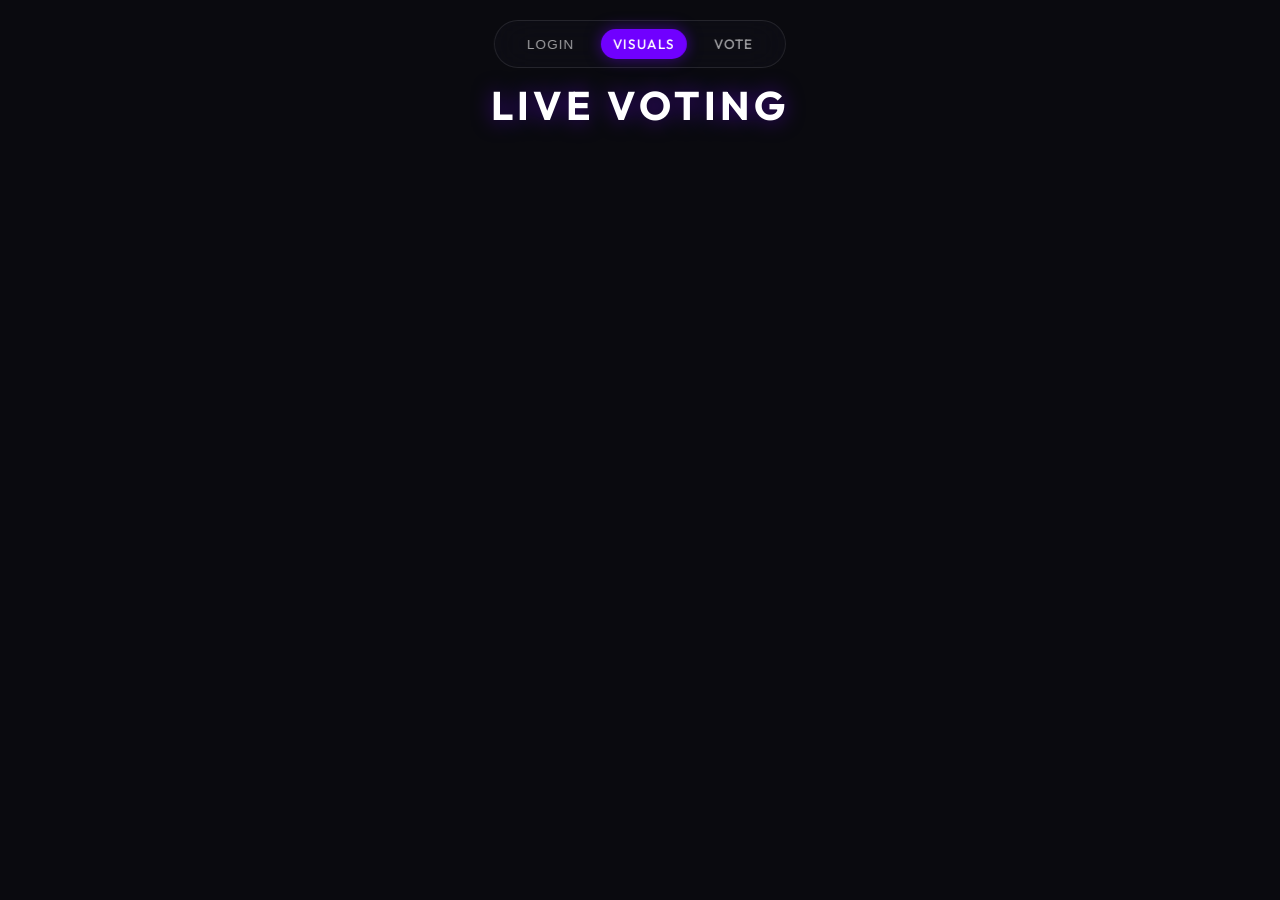
==== index.html @ 945123c5 "Initial commit: DJ site files" ====
<!DOCTYPE html>
<html lang="en">

<head>
    <meta charset="UTF-8">
    <meta name="viewport" content="width=device-width, initial-scale=1.0">
    <title>DJ Set - Live Visuals</title>
    <link rel="stylesheet" href="style.css">
    <link rel="preconnect" href="https://fonts.googleapis.com">
    <link rel="preconnect" href="https://fonts.gstatic.com" crossorigin>
    <link href="https://fonts.googleapis.com/css2?family=Outfit:wght@300;500;700&display=swap" rel="stylesheet">
    <link rel="icon" type="image/png" href="favicon.png">
</head>

<body class="display-page">
    <div class="ambient-background">
        <div class="blob blob-1"></div>
        <div class="blob blob-2"></div>
        <div class="blob blob-3"></div>
    </div>
    <nav class="main-nav">
        <div class="nav-links">
            <button id="authBtn" class="nav-link" style="background:none; border:none; cursor:pointer;">Login</button>
            <a href="index.html" class="nav-link active">Visuals</a>
            <a href="vote.html" class="nav-link">Vote</a>
        </div>
    </nav>

    <div class="app-container">
        <header>
            <h1>LIVE VOTING</h1>
        </header>
        <main id="bubbleContainer" class="bubble-container">
            <!-- Bubbles/Vinyls will be injected here -->
        </main>
    </div>

    <div id="nowPlayingContainer" class="now-playing-banner"></div>

    <!-- Auth Overlay -->
    <div id="authOverlay" class="auth-overlay">
        <div class="auth-card">
            <h2>Welcome to DJ Set</h2>
            <p>Please sign in with Google to access special features!</p>
            <button id="googleLoginBtn" class="google-login-btn">
                <img src="https://www.gstatic.com/firebasejs/ui/2.0.0/images/auth/google.svg" alt="Google">
                Sign in with Google
            </button>
            <div id="authError"
                style="color: #ff6b6b; margin-top: 15px; font-size: 0.85em; display: none; padding: 10px; background: rgba(255,107,107,0.1); border-radius: 4px; text-align: left; overflow-wrap: break-word;">
            </div>
        </div>
    </div>

    <!-- Firebase SDK -->
    <script src="https://www.gstatic.com/firebasejs/9.23.0/firebase-app-compat.js"></script>
    <script src="https://www.gstatic.com/firebasejs/9.23.0/firebase-auth-compat.js"></script>
    <script src="https://www.gstatic.com/firebasejs/9.23.0/firebase-firestore-compat.js"></script>
    <script>
        window.firebaseApp = firebase;
        window.firebaseAuth = {
            getAuth: firebase.auth,
            GoogleAuthProvider: firebase.auth.GoogleAuthProvider,
            signInWithPopup: (auth, provider) => auth.signInWithPopup(provider),
            signOut: (auth) => auth.signOut(),
            onAuthStateChanged: (auth, cb) => auth.onAuthStateChanged(cb)
        };
        window.firebaseFirestore = firebase.firestore;
    </script>

    <script src="js/firebase-config.js"></script>
    <script>
        firebase.initializeApp(window.firebaseConfig);
        // Enable offline persistence
        firebase.firestore().enablePersistence()
            .then(() => console.log("Firestore: Offline persistence enabled"))
            .catch((err) => {
                if (err.code == 'failed-precondition') {
                    console.warn("Firestore: Multiple tabs open, persistence can only be enabled in one tab at a time.");
                } else if (err.code == 'unimplemented') {
                    console.warn("Firestore: Browser doesn't support persistence.");
                }
            });
    </script>
    <script src="js/auth.js"></script>
    <script src="js/music_db.js"></script>
    <script src="js/data.js"></script>
    <script src="js/physics.js"></script>
    <script src="js/ui.js"></script>
    <script src="js/main.js"></script>
</body>

</html>
---- style.css ----
/* ==========================================================================
   1. VARIABLES & RESET
   ========================================================================== */

:root {
    --bg-color: #0a0a0f;
    --text-color: #ffffff;
    --accent-color: #7000ff;
    --accent-glow: #7000ff80;
    --bubble-color-1: #ff0055;
    --bubble-color-2: #00ddff;
    --bubble-color-3: #7000ff;
    --font-main: 'Outfit', sans-serif;
}

*,
*::before,
*::after {
    box-sizing: border-box;
    margin: 0;
    padding: 0;
}

body {
    background-color: var(--bg-color);
    color: var(--text-color);
    font-family: var(--font-main);
    overflow: hidden;
}

/* ==========================================================================
   2. LAYOUT & CONTAINERS
   ========================================================================== */

.ambient-background {
    position: fixed;
    top: 0;
    left: 0;
    width: 100%;
    height: 100%;
    z-index: 0;
    pointer-events: none;
}

.app-container {
    position: relative;
    z-index: 10;
    width: 100%;
    height: 100vh;
    display: flex;
    flex-direction: column;
}

.voting-page {
    background: radial-gradient(circle at 50% 0%, #1a1a25, #0a0a0f);
    overflow-y: auto !important;
}

.voting-page body {
    overflow-y: auto;
}

header {
    position: relative;
    padding: 80px 0 20px 0;
    text-align: center;
}

header h1 {
    font-weight: 700;
    letter-spacing: 4px;
    text-transform: uppercase;
    font-size: 2.5em;
    text-shadow: 0 0 20px var(--accent-glow);
}

/* ==========================================================================
   3. COMPONENTS
   ========================================================================== */

/* --- Navigation --- */
.main-nav {
    position: fixed;
    top: 20px;
    left: 50%;
    transform: translateX(-50%);
    z-index: 2000;
}

.nav-links {
    display: flex;
    gap: 15px;
    padding: 8px 20px;
    border-radius: 50px;
    background: rgba(16, 16, 24, 0.6);
    backdrop-filter: blur(20px);
    border: 1px solid rgba(255, 255, 255, 0.1);
}

.nav-link {
    color: rgba(255, 255, 255, 0.6);
    text-decoration: none;
    font-size: 0.85em;
    font-weight: 500;
    text-transform: uppercase;
    letter-spacing: 1px;
    padding: 6px 12px;
    border-radius: 20px;
    transition: all 0.3s;
}

.nav-link:hover {
    color: white;
    background: rgba(255, 255, 255, 0.1);
}

.nav-link.active {
    color: white;
    background: var(--accent-color);
    box-shadow: 0 0 15px var(--accent-glow);
}

/* --- Vinyl Bubbels --- */
.bubble-container {
    flex-grow: 1;
    position: relative;
    overflow: hidden;
    width: 100%;
}

.bubble {
    position: absolute;
    border-radius: 50%;
    display: flex;
    flex-direction: column;
    align-items: center;
    justify-content: center;
    text-align: center;
    background: var(--bg);
    border: 2px solid rgba(255, 255, 255, 0.1);
    box-shadow: 0 0 30px var(--accent-glow);
    cursor: pointer;
    transition: width 0.5s ease, height 0.5s ease;
    animation: vinylSpin 10s linear infinite;
}

.bubble-cover {
    position: absolute;
    width: 33%;
    height: 33%;
    border-radius: 50%;
    background-size: cover;
    background-position: center;
    z-index: 2;
    box-shadow: inset 0 0 15px rgba(0, 0, 0, 0.5);
    background-color: #111;
}

.bubble span {
    z-index: 10;
    animation: counterSpin 10s linear infinite;
    pointer-events: none;
}

.bubble span.title {
    font-weight: 700;
    font-size: 1.1em;
    max-width: 85%;
    line-clamp: 2;
    display: -webkit-box;
    -webkit-box-orient: vertical;
    -webkit-line-clamp: 2;
    overflow: hidden;
}

.bubble span.artist {
    font-size: 0.8em;
    opacity: 0.8;
    margin-top: 5px;
}

.bubble span.votes {
    position: absolute;
    bottom: 15%;
    font-weight: 700;
    font-size: 1.2em;
    opacity: 0.5;
}

/* --- Voting Lists --- */
.voting-main {
    max-width: 800px;
    margin: 0 auto;
    width: 100%;
    padding: 20px 20px 180px;
}

.search-controls {
    display: flex;
    gap: 10px;
    margin-bottom: 20px;
}

.genre-select,
.search-container input {
    padding: 15px;
    background: rgba(0, 0, 0, 0.6);
    border: 1px solid rgba(255, 255, 255, 0.2);
    border-radius: 50px;
    color: white;
    outline: none;
    backdrop-filter: blur(10px);
}

.genre-select {
    width: auto;
    min-width: 140px;
    cursor: pointer;
}

.search-container input {
    flex-grow: 1;
}

.trending-item,
.result-item {
    background: rgba(0, 0, 0, 0.5);
    padding: 10px 15px;
    border-radius: 12px;
    display: flex;
    align-items: center;
    border: 1px solid rgba(255, 255, 255, 0.05);
    margin-bottom: 10px;
    cursor: pointer;
    transition: all 0.2s;
}

.mini-cover {
    width: 45px;
    height: 45px;
    border-radius: 6px;
    background-size: cover;
    margin-right: 15px;
    flex-shrink: 0;
}

.result-info {
    flex-grow: 1;
    min-width: 0;
}

.result-title-row {
    display: flex;
    align-items: center;
    gap: 10px;
    margin-bottom: 2px;
}

.result-name {
    font-weight: 500;
    overflow: hidden;
    text-overflow: ellipsis;
    white-space: nowrap;
    flex: 1;
}

.result-artist {
    font-size: 0.8em;
    opacity: 0.5;
    text-transform: uppercase;
}

.result-votes {
    color: var(--accent-color);
    font-weight: 700;
    margin-left: 10px;
}

.trending-item:hover {
    transform: translateX(5px);
    border-color: var(--accent-color);
}

/* --- Now Playing Banner --- */
.now-playing-banner {
    position: fixed;
    bottom: 20px;
    left: 50%;
    transform: translateX(-50%) translateY(100px);
    width: 90%;
    max-width: 500px;
    background: linear-gradient(135deg,
            rgba(6, 182, 212, 0.2) 0%,
            rgba(139, 92, 246, 0.2) 100%);
    backdrop-filter: blur(20px);
    border: 1px solid rgba(255, 255, 255, 0.1);
    box-shadow: 0 8px 32px rgba(0, 0, 0, 0.3);
    border-radius: 20px;
    padding: 15px 20px;
    display: flex;
    align-items: center;
    gap: 15px;
    transition: all 0.5s ease;
    z-index: 1000;
    opacity: 0;
}

.now-playing-banner.visible {
    transform: translateX(-50%) translateY(0);
    opacity: 1;
}

.np-label {
    font-size: 0.7em;
    font-weight: 700;
    letter-spacing: 1px;
    color: rgba(6, 182, 212, 1);
    text-shadow: 0 0 10px rgba(6, 182, 212, 0.5);
    white-space: nowrap;
}

.np-image {
    width: 60px;
    height: 60px;
    border-radius: 10px;
    background-size: cover;
    background-position: center;
    flex-shrink: 0;
}

.np-track {
    flex-grow: 1;
    overflow: hidden;
    min-width: 0;
}

.np-title {
    font-weight: 700;
    font-size: 1em;
    white-space: nowrap;
    overflow: hidden;
    text-overflow: ellipsis;
}

.np-artist {
    font-size: 0.85em;
    opacity: 0.7;
    white-space: nowrap;
    overflow: hidden;
    text-overflow: ellipsis;
}

.np-visualizer {
    display: flex;
    align-items: flex-end;
    gap: 3px;
    height: 30px;
    flex-shrink: 0;
}

.np-visualizer span {
    width: 3px;
    background: linear-gradient(to top, rgba(6, 182, 212, 0.8), rgba(139, 92, 246, 0.8));
    border-radius: 2px;
    animation: pulse 0.8s ease-in-out infinite;
}

.np-visualizer span:nth-child(1) {
    animation-delay: 0s;
}

.np-visualizer span:nth-child(2) {
    animation-delay: 0.2s;
}

.np-visualizer span:nth-child(3) {
    animation-delay: 0.4s;
}

.np-visualizer span:nth-child(4) {
    animation-delay: 0.6s;
}

@keyframes pulse {

    0%,
    100% {
        height: 8px;
    }

    50% {
        height: 30px;
    }
}

/* ==========================================================================
   4. ANIMATIONS
   ========================================================================== */

@keyframes vinylSpin {
    from {
        transform: rotate(0deg);
    }

    to {
        transform: rotate(360deg);
    }
}

@keyframes counterSpin {
    from {
        transform: rotate(0deg);
    }

    to {
        transform: rotate(-360deg);
    }
}

.blob {
    position: absolute;
    border-radius: 50%;
    filter: blur(80px);
    opacity: 0.3;
    animation: floatBlob 20s infinite alternate;
}

@keyframes floatBlob {
    0% {
        transform: translate(0, 0) scale(1);
    }

    100% {
        transform: translate(20px, 20px) scale(1.1);
    }
}

.exploding {
    animation: explode 0.6s forwards;
    pointer-events: none;
}

@keyframes explode {
    to {
        transform: scale(3);
        opacity: 0;
        filter: blur(20px);
    }
}

/* ==========================================================================
   5. AUTH & MODALS
   ========================================================================== */

.auth-overlay {
    position: fixed;
    top: 0;
    left: 0;
    width: 100%;
    height: 100%;
    background: rgba(10, 10, 15, 0.9);
    backdrop-filter: blur(10px);
    z-index: 5000;
    display: flex;
    align-items: center;
    justify-content: center;
    opacity: 0;
    pointer-events: none;
    transition: opacity 0.3s;
}

.auth-overlay.visible {
    opacity: 1;
    pointer-events: auto;
}

.auth-card {
    background: rgba(255, 255, 255, 0.05);
    padding: 40px;
    border-radius: 24px;
    border: 1px solid rgba(255, 255, 255, 0.1);
    text-align: center;
    max-width: 400px;
    width: 90%;
    box-shadow: 0 20px 50px rgba(0, 0, 0, 0.5);
}

.auth-card h2 {
    margin-bottom: 10px;
    font-weight: 700;
}

.auth-card p {
    margin-bottom: 30px;
    opacity: 0.7;
}

.google-login-btn {
    display: flex;
    align-items: center;
    justify-content: center;
    gap: 12px;
    width: 100%;
    padding: 12px;
    background: white;
    color: #1a1a1a;
    border: none;
    border-radius: 50px;
    font-weight: 600;
    cursor: pointer;
    transition: transform 0.2s;
}

.google-login-btn:hover {
    transform: scale(1.02);
}

.google-login-btn img {
    width: 20px;
    height: 20px;
}

.voted-badge {
    background: var(--accent-color);
    color: white;
    padding: 6px 12px;
    border-radius: 20px;
    font-size: 0.65em;
    font-weight: 800;
    letter-spacing: 1px;
    box-shadow: 0 0 15px var(--accent-glow);
    flex-shrink: 0;
}

.unvote-btn {
    background: rgba(255, 255, 255, 0.08);
    color: rgba(255, 255, 255, 0.6);
    border: 1px solid rgba(255, 255, 255, 0.15);
    border-radius: 12px;
    width: 44px;
    height: 44px;
    cursor: pointer;
    margin-left: 12px;
    display: inline-flex;
    align-items: center;
    justify-content: center;
    transition: all 0.3s cubic-bezier(0.4, 0, 0.2, 1);
    vertical-align: middle;
    backdrop-filter: blur(5px);
    flex-shrink: 0;
}

.unvote-btn:hover {
    background: rgba(255, 50, 100, 0.15);
    color: #ff3264;
    border-color: rgba(255, 50, 100, 0.3);
    transform: translateY(-2px);
    box-shadow: 0 5px 15px rgba(255, 50, 100, 0.2);
}

.unvote-btn svg {
    transition: transform 0.3s ease;
}

.unvote-btn:hover svg {
    transform: rotate(-10deg) scale(1.1);
}

.trending-item.voted:hover {
    transform: none;
    border-color: rgba(255, 255, 255, 0.1);
}

.debug-controls {
    display: none;
}

body.is-admin .debug-controls {
    display: block;
}
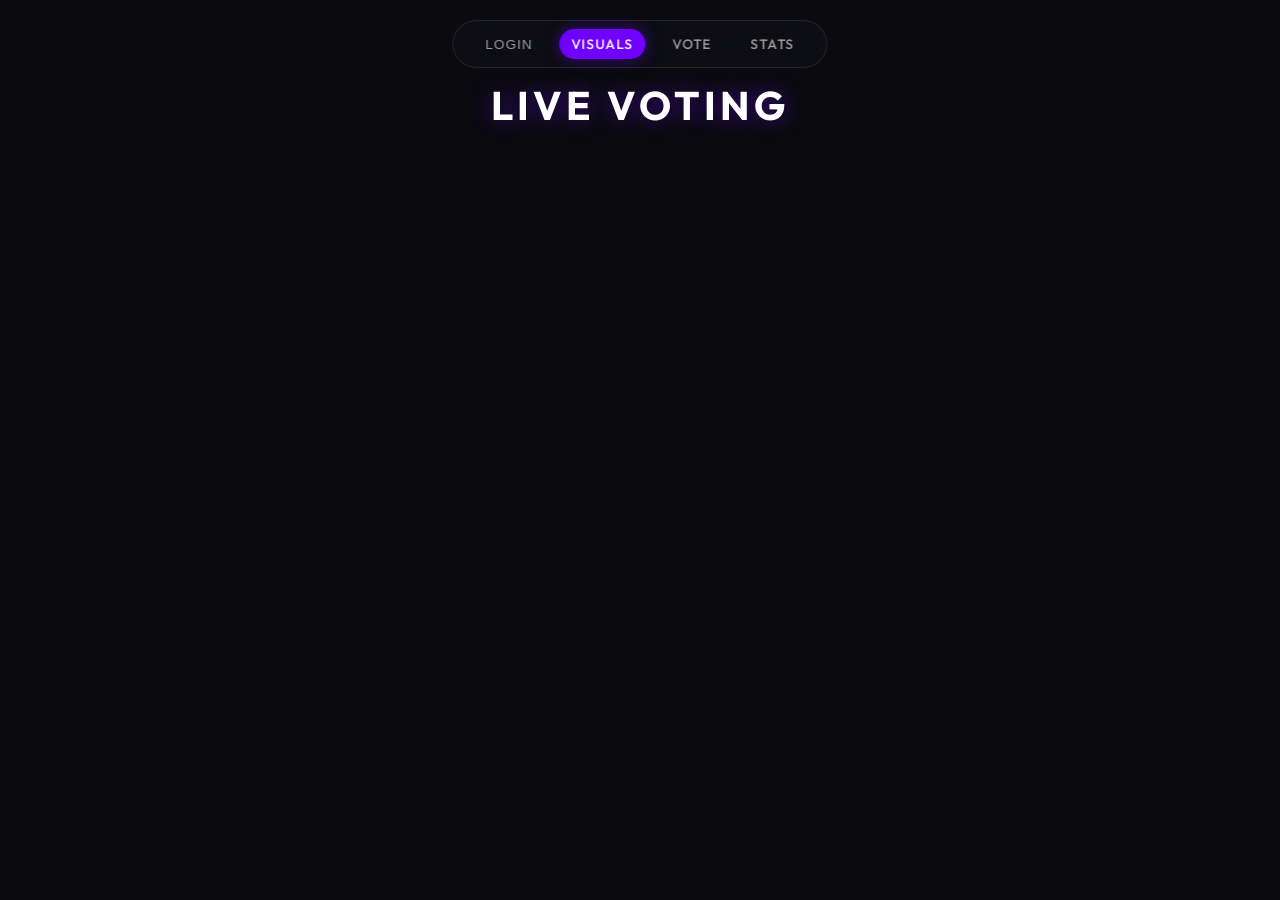
==== commit a2f96690: "Redesign Stats dashboard and make it public" ====
--- a/index.html
+++ b/index.html
@@ -23,6 +23,7 @@
             <button id="authBtn" class="nav-link" style="background:none; border:none; cursor:pointer;">Login</button>
             <a href="index.html" class="nav-link active">Visuals</a>
             <a href="vote.html" class="nav-link">Vote</a>
+            <a href="stats.html" class="nav-link">Stats</a>
         </div>
     </nav>
 
--- a/style.css
+++ b/style.css
@@ -577,4 +577,10 @@
 
 body.is-admin .debug-controls {
     display: block;
-}+}
+/* Load More Button */
+.load-more-btn { width: 100%; background: rgba(255, 255, 255, 0.05); border: 1px solid rgba(255, 255, 255, 0.1); color: rgba(255, 255, 255, 0.7); padding: 15px; border-radius: 12px; margin-top: 15px; cursor: pointer; font-weight: 500; transition: all 0.2s ease; }
+.load-more-btn:hover { background: rgba(255, 255, 255, 0.1); color: white; }
+/* Navigation & Admin visibility */
+.admin-only { display: none !important; }
+body.is-admin .admin-only { display: inline-block !important; }
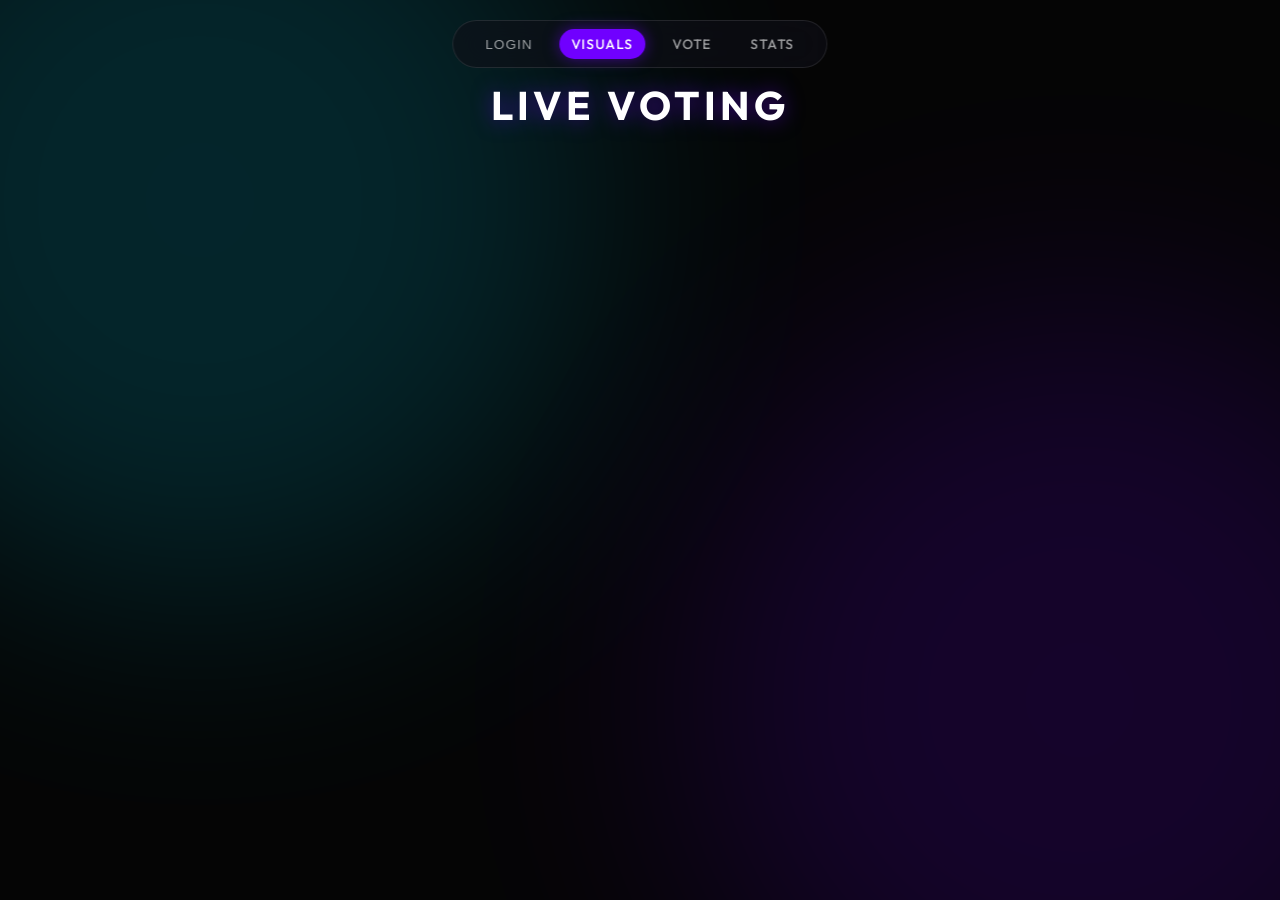
==== commit b62f85a6: "Apply glow background to all pages" ====
--- a/index.html
+++ b/index.html
@@ -13,10 +13,9 @@
 </head>
 
 <body class="display-page">
-    <div class="ambient-background">
-        <div class="blob blob-1"></div>
-        <div class="blob blob-2"></div>
-        <div class="blob blob-3"></div>
+    <div class="background">
+        <div class="glow glow-1"></div>
+        <div class="glow glow-2"></div>
     </div>
     <nav class="main-nav">
         <div class="nav-links">
--- a/style.css
+++ b/style.css
@@ -32,15 +32,30 @@
    2. LAYOUT & CONTAINERS
    ========================================================================== */
 
-.ambient-background {
+.background {
     position: fixed;
     top: 0;
     left: 0;
     width: 100%;
     height: 100%;
     z-index: 0;
+    background: #050505;
+    overflow: hidden;
     pointer-events: none;
 }
+
+.glow {
+    position: absolute;
+    width: 800px;
+    height: 800px;
+    border-radius: 50%;
+    filter: blur(120px);
+    opacity: 0.15;
+    z-index: -1;
+}
+
+.glow-1 { top: -200px; left: -200px; background: #00ddff; }
+.glow-2 { bottom: -200px; right: -200px; background: #7000ff; }
 
 .app-container {
     position: relative;
